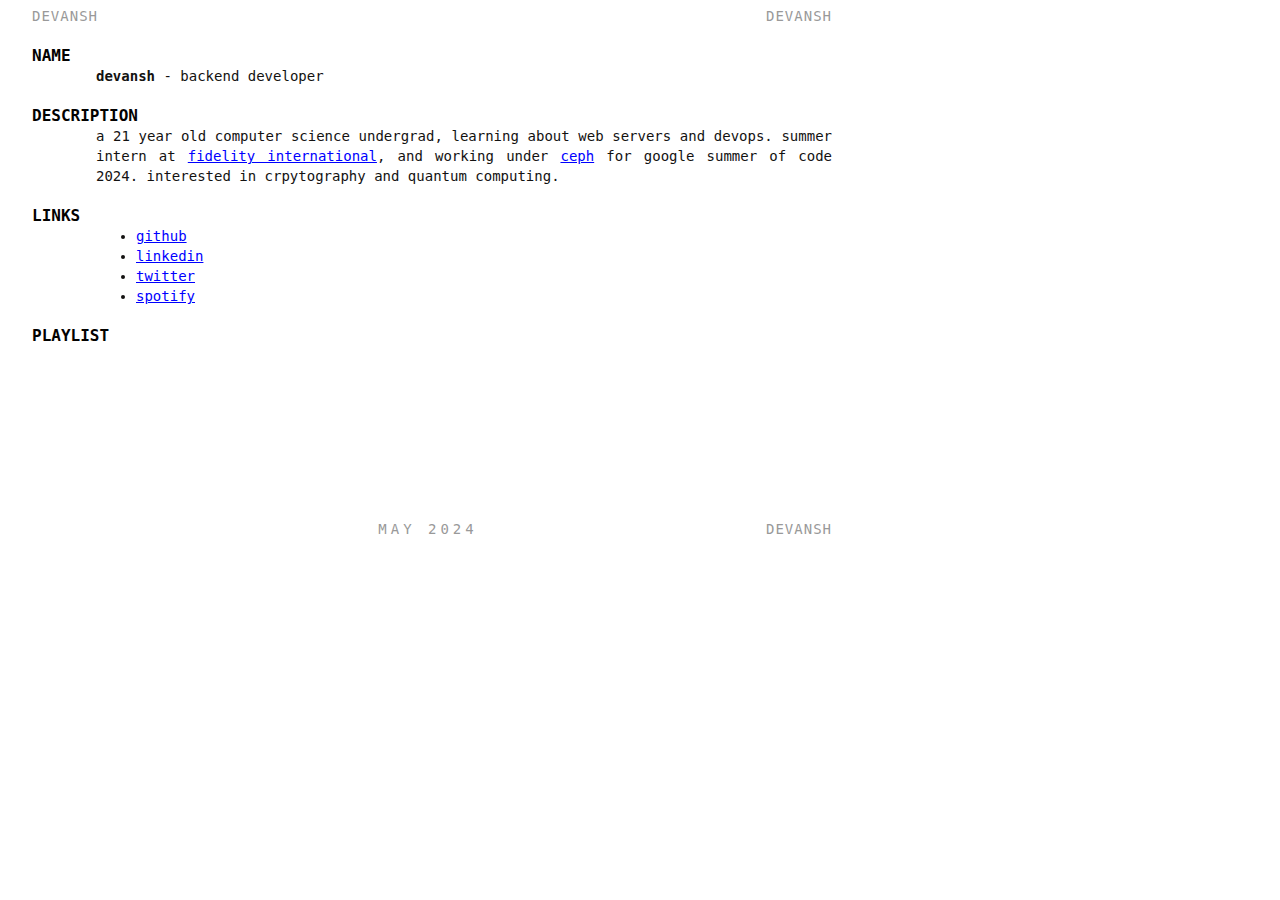
==== man.html @ 084fcba0 "Add man page" ====
<!DOCTYPE html>
<html>
<head>
  <meta http-equiv='content-type' value='text/html;charset=utf8'>
  <meta name='generator' value='Ronn/v0.7.3 (http://github.com/rtomayko/ronn/tree/0.7.3)'>
  <title>backend developer</title>
  <style type='text/css' media='all'>
  /* style: man */
  body#manpage {margin:0}
  .mp {max-width:100ex;padding:0 9ex 1ex 4ex}
  .mp p,.mp pre,.mp ul,.mp ol,.mp dl {margin:0 0 20px 0}
  .mp h2 {margin:10px 0 0 0}
  .mp > p,.mp > pre,.mp > ul,.mp > ol,.mp > dl {margin-left:8ex}
  .mp h3 {margin:0 0 0 4ex}
  .mp dt {margin:0;clear:left}
  .mp dt.flush {float:left;width:8ex}
  .mp dd {margin:0 0 0 9ex}
  .mp h1,.mp h2,.mp h3,.mp h4 {clear:left}
  .mp pre {margin-bottom:20px}
  .mp pre+h2,.mp pre+h3 {margin-top:22px}
  .mp h2+pre,.mp h3+pre {margin-top:5px}
  .mp img {display:block;margin:auto}
  .mp h1.man-title {display:none}
  .mp,.mp code,.mp pre,.mp tt,.mp kbd,.mp samp,.mp h3,.mp h4 {font-family:monospace;font-size:14px;line-height:1.42857142857143}
  .mp h2 {font-size:16px;line-height:1.25}
  .mp h1 {font-size:20px;line-height:2}
  .mp {text-align:justify;background:#fff}
  .mp,.mp code,.mp pre,.mp pre code,.mp tt,.mp kbd,.mp samp {color:#131211}
  .mp h1,.mp h2,.mp h3,.mp h4 {color:#030201}
  .mp u {text-decoration:underline}
  .mp code,.mp strong,.mp b {font-weight:bold;color:#131211}
  .mp em,.mp var {font-style:italic;color:#232221;text-decoration:none}
  .mp a,.mp a:link,.mp a:hover,.mp a code,.mp a pre,.mp a tt,.mp a kbd,.mp a samp {color:#0000ff}
  .mp b.man-ref {font-weight:normal;color:#434241}
  .mp pre {padding:0 4ex}
  .mp pre code {font-weight:normal;color:#434241}
  .mp h2+pre,h3+pre {padding-left:0}
  ol.man-decor,ol.man-decor li {margin:3px 0 10px 0;padding:0;float:left;width:33%;list-style-type:none;text-transform:uppercase;color:#999;letter-spacing:1px}
  ol.man-decor {width:100%}
  ol.man-decor li.tl {text-align:left}
  ol.man-decor li.tc {text-align:center;letter-spacing:4px}
  ol.man-decor li.tr {text-align:right;float:right}
  </style>
</head>
<!--
  The following styles are deprecated and will be removed at some point:
  div#man, div#man ol.man, div#man ol.head, div#man ol.man.

  The .man-page, .man-decor, .man-head, .man-foot, .man-title, and
  .man-navigation should be used instead.
-->
<body id='manpage'>
  <div class='mp' id='man'>

  <div class='man-navigation' style='display:none'>
    <a href="#NAME">NAME</a>
    <a href="#DESCRIPTION">DESCRIPTION</a>
    <a href="#LINKS">LINKS</a>
    <a href="#PLAYLIST">PLAYLIST</a>
  </div>

  <ol class='man-decor man-head man head'>
    <li class='tl'>devansh</li>
    <li class='tc'></li>
    <li class='tr'>devansh</li>
  </ol>

  <h2 id="NAME">NAME</h2>
<p class="man-name">
  <code>devansh</code> - <span class="man-whatis">backend developer</span>
</p>

<h2 id="DESCRIPTION">DESCRIPTION</h2>

<p>a 21 year old computer science undergrad, learning about web servers and devops. summer intern at <a href="https://www.fidelityinternational.com/">fidelity international</a>, and working under <a href="https://ceph.io/en/">ceph</a> for google summer of code 2024. interested in crpytography and quantum computing.</p>

<h2 id="LINKS">LINKS</h2>

<ul>
<li><a href="https://github.com/Devansh3712">github</a></li>
<li><a href="https://linkedin.com/in/devanshsingh3">linkedin</a></li>
<li><a href="https://twitter.com/cheeniipapa">twitter</a></li>
<li><a href="https://sptfy.com/d3v4nsh">spotify</a></li>
</ul>


<h2 id="PLAYLIST">PLAYLIST</h2>

<iframe style="border-radius:12px; margin-top:10px" src="https://open.spotify.com/embed/playlist/4EIM5JuhOAN134qTvsTrHA?utm_source=generator&theme=0" width="100%" height="152" frameborder="0" allowfullscreen="" allow="autoplay; clipboard-write; encrypted-media; fullscreen; picture-in-picture" loading="lazy"></iframe>





  <ol class='man-decor man-foot man foot'>
    <li class='tl'></li>
    <li class='tc'>May 2024</li>
    <li class='tr'>devansh</li>
  </ol>

  </div>
</body>
</html>
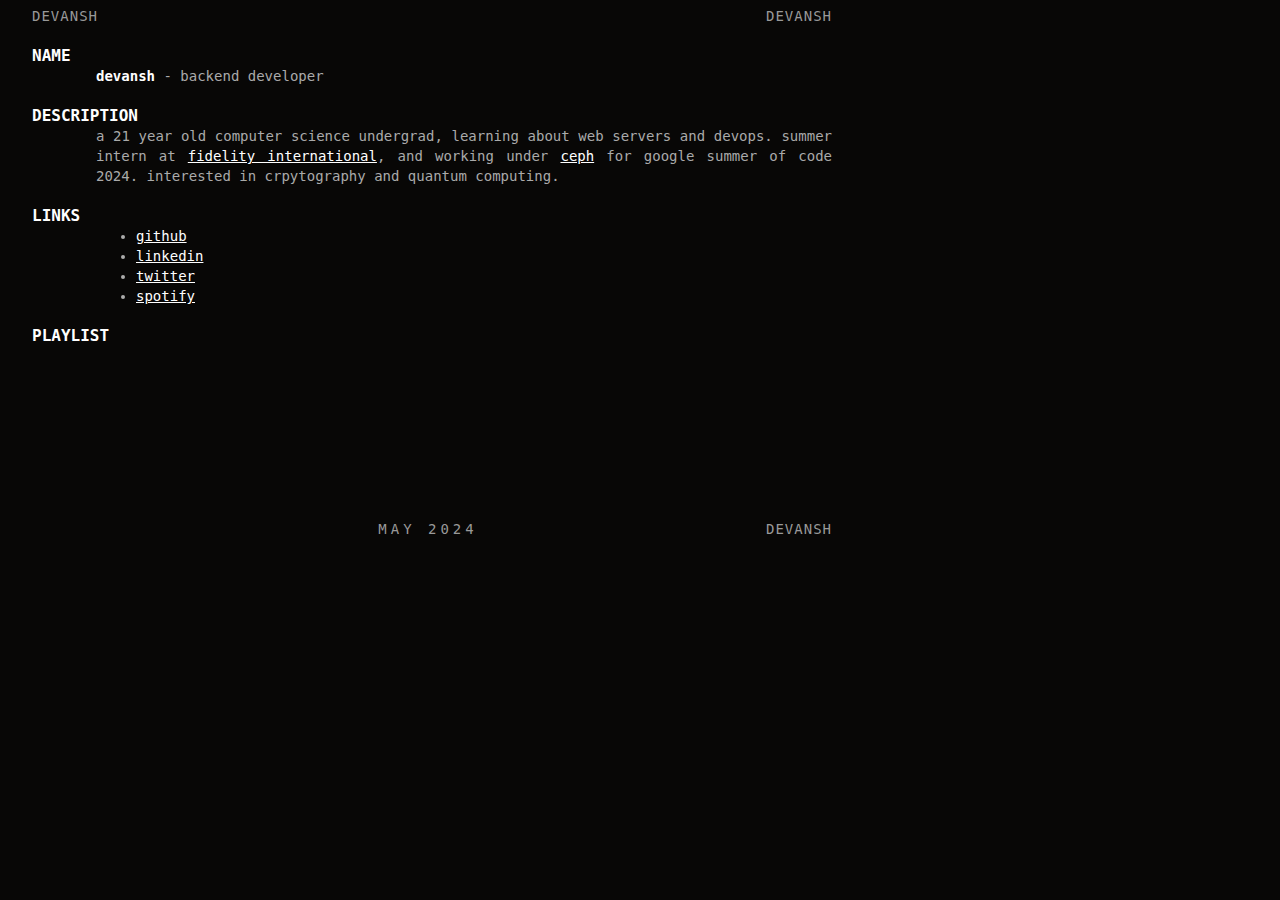
==== commit 4fa4e824: "Dark theme for man page" ====
--- a/man.html
+++ b/man.html
@@ -40,6 +40,17 @@
   ol.man-decor li.tl {text-align:left}
   ol.man-decor li.tc {text-align:center;letter-spacing:4px}
   ol.man-decor li.tr {text-align:right;float:right}
+  </style>
+  <style type='text/css' media='all'>
+  /* style: dark */
+  .mp,body#manpage {background:#080706;color:#888}
+  .mp,.mp code,.mp pre,.mp pre code,.mp tt,.mp kbd,.mp samp {color:#aaa}
+  .mp h1,.mp h2,.mp h3,.mp h4 {color:#fff}
+  .man-decor,.man-decor ol li {color:#666}
+  .mp code,.mp strong,.mp b {color:#fff}
+  .mp em,.mp var,.mp u {color:#ddd}
+  .mp pre code {color:#ddd}
+  .mp a,.mp a:link,.mp a:hover,.mp a code,.mp a pre,.mp a tt,.mp a kbd,.mp a samp {color:#fff}
   </style>
 </head>
 <!--
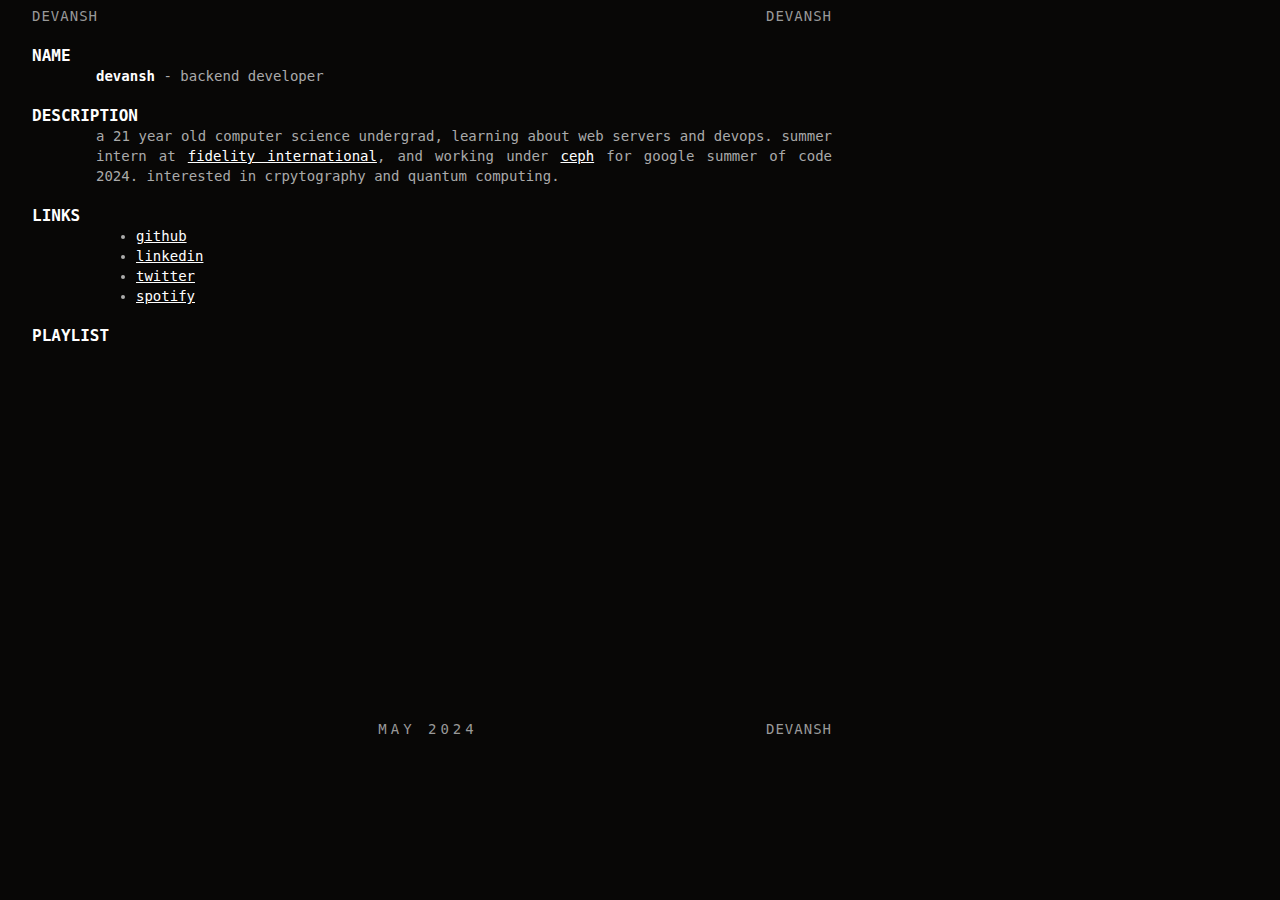
==== commit 6d8b06ac: "Increase spotify embed height" ====
--- a/man.html
+++ b/man.html
@@ -97,7 +97,7 @@
 
 <h2 id="PLAYLIST">PLAYLIST</h2>
 
-<iframe style="border-radius:12px; margin-top:10px" src="https://open.spotify.com/embed/playlist/4EIM5JuhOAN134qTvsTrHA?utm_source=generator&theme=0" width="100%" height="152" frameborder="0" allowfullscreen="" allow="autoplay; clipboard-write; encrypted-media; fullscreen; picture-in-picture" loading="lazy"></iframe>
+<iframe style="border-radius:12px; margin-top:10px" src="https://open.spotify.com/embed/playlist/4EIM5JuhOAN134qTvsTrHA?utm_source=generator&theme=0" width="100%" height="352" frameborder="0" allowfullscreen="" allow="autoplay; clipboard-write; encrypted-media; fullscreen; picture-in-picture" loading="lazy"></iframe>
 
 
 
